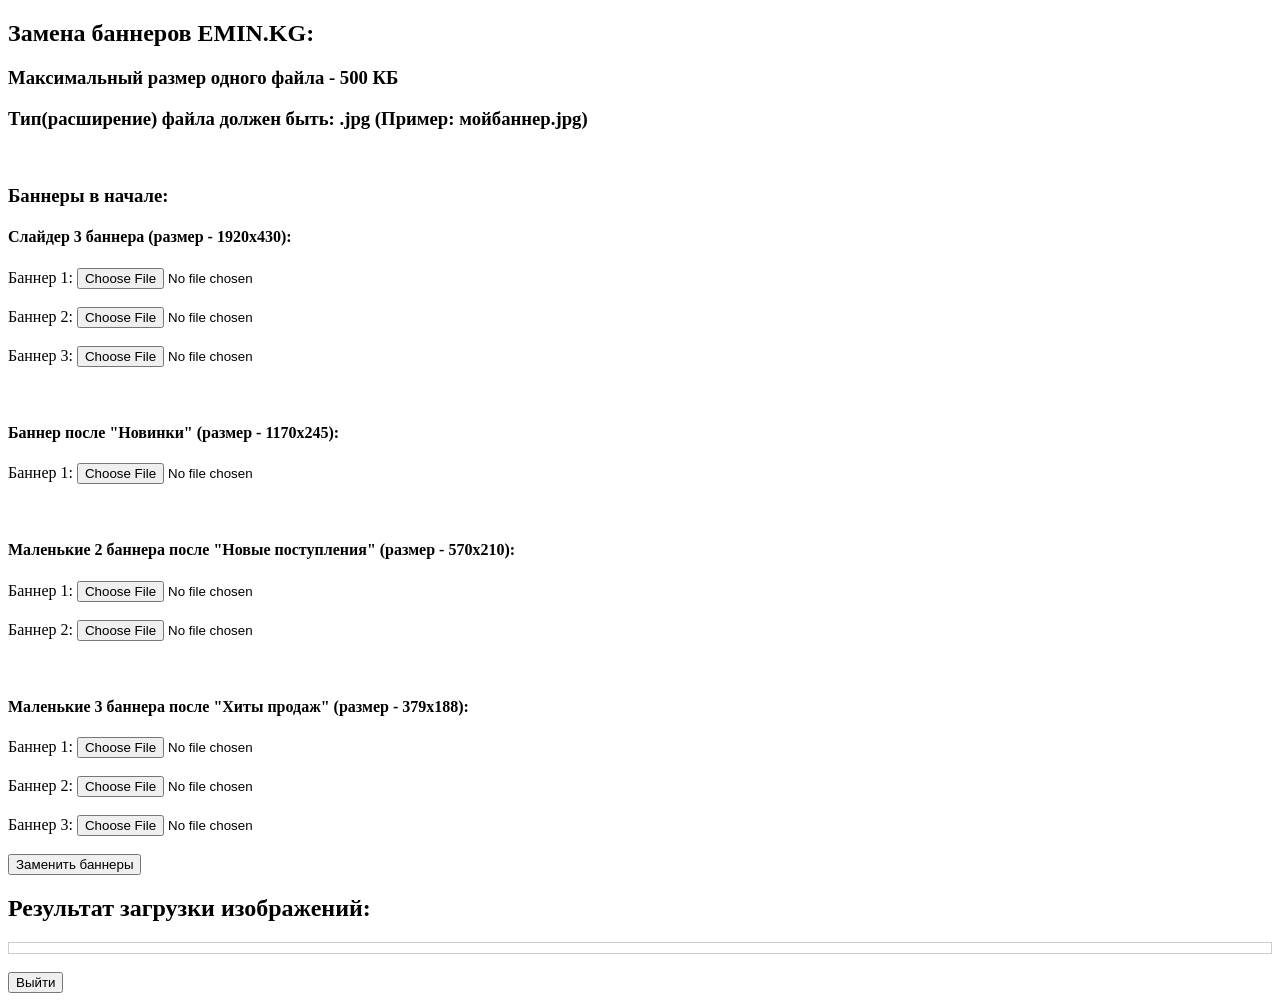
==== src/main/resources/templates/adminPage.html @ 5cea58d0 "First commit" ====
<!DOCTYPE html>
<html lang="en">
<head>
    <meta charset="UTF-8">
    <title>ADMIN EMIN</title>
    <script src="https://ajax.googleapis.com/ajax/libs/jquery/3.3.1/jquery.min.js"></script>
    <script src="/plugins/jquery-1.12.4.min.js"></script>
</head>
<body>
<form method="POST" enctype="multipart/form-data" id="fileUploadForm">
    <h2>Замена баннеров EMIN.KG:</h2>
    <h3>Максимальный размер одного файла - 500 КБ</h3>
    <h3>Тип(расширение) файла должен быть: .jpg (Пример: мойбаннер.jpg)</h3><br/>
    <h3>Баннеры в начале:</h3>
    <h4>Слайдер 3 баннера (размер - 1920х430):</h4>
    Баннер 1: <input type="file" accept="image/jpeg" name="files"/><br/><br/>
    Баннер 2: <input type="file" accept="image/jpeg" name="files"/><br/><br/>
    Баннер 3: <input type="file" accept="image/jpeg" name="files"/><br/><br/>
    <br>
    <h4>Баннер после "Новинки" (размер - 1170х245):</h4>
    Баннер 1: <input type="file" accept="image/jpeg" name="files"/><br/><br/>
    <br>
    <h4>Маленькие 2 баннера после "Новые поступления" (размер - 570х210):</h4>
    Баннер 1: <input type="file" accept="image/jpeg" name="files"/><br/><br/>
    Баннер 2: <input type="file" accept="image/jpeg" name="files"/><br/><br/>
    <br>
    <h4>Маленькие 3 баннера после "Хиты продаж" (размер - 379х188):</h4>
    Баннер 1: <input type="file" accept="image/jpeg" name="files"/><br/><br/>
    Баннер 2: <input type="file" accept="image/jpeg" name="files"/><br/><br/>
    Баннер 3: <input type="file" accept="image/jpeg" name="files"/><br/><br/>

    <input type="submit" value="Заменить баннеры" id="submitButton"/>
</form>

<h2>Результат загрузки изображений:</h2>
<div style="border:1px solid #ccc;padding: 5px;">
    <span id="result"></span>
</div><br/>
<button type="button" onclick="location.href='/'">Выйти</button>

<!-- Custom scripts-->
<script src="/js/admin.js"></script>
</body>
</html>
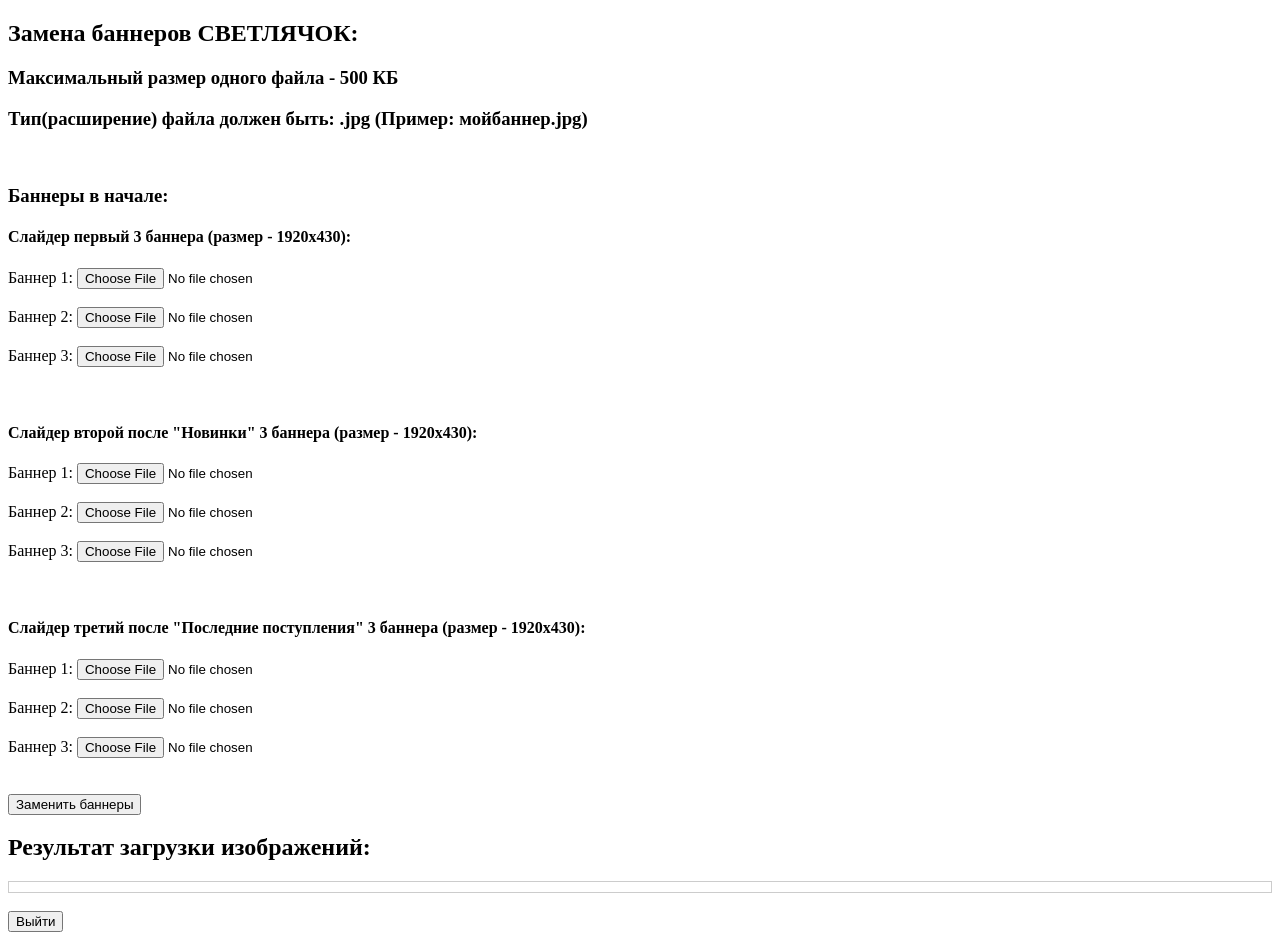
==== commit d41afae5: "Change adminPage.html Change links of banners in index.html" ====
--- a/src/main/resources/templates/adminPage.html
+++ b/src/main/resources/templates/adminPage.html
@@ -2,32 +2,31 @@
 <html lang="en">
 <head>
     <meta charset="UTF-8">
-    <title>ADMIN EMIN</title>
+    <title>ADMIN СВЕТЛЯЧОК</title>
     <script src="https://ajax.googleapis.com/ajax/libs/jquery/3.3.1/jquery.min.js"></script>
     <script src="/plugins/jquery-1.12.4.min.js"></script>
 </head>
 <body>
 <form method="POST" enctype="multipart/form-data" id="fileUploadForm">
-    <h2>Замена баннеров EMIN.KG:</h2>
+    <h2>Замена баннеров СВЕТЛЯЧОК:</h2>
     <h3>Максимальный размер одного файла - 500 КБ</h3>
     <h3>Тип(расширение) файла должен быть: .jpg (Пример: мойбаннер.jpg)</h3><br/>
     <h3>Баннеры в начале:</h3>
-    <h4>Слайдер 3 баннера (размер - 1920х430):</h4>
+    <h4>Слайдер первый 3 баннера (размер - 1920х430):</h4>
     Баннер 1: <input type="file" accept="image/jpeg" name="files"/><br/><br/>
     Баннер 2: <input type="file" accept="image/jpeg" name="files"/><br/><br/>
     Баннер 3: <input type="file" accept="image/jpeg" name="files"/><br/><br/>
     <br>
-    <h4>Баннер после "Новинки" (размер - 1170х245):</h4>
-    Баннер 1: <input type="file" accept="image/jpeg" name="files"/><br/><br/>
-    <br>
-    <h4>Маленькие 2 баннера после "Новые поступления" (размер - 570х210):</h4>
-    Баннер 1: <input type="file" accept="image/jpeg" name="files"/><br/><br/>
-    Баннер 2: <input type="file" accept="image/jpeg" name="files"/><br/><br/>
-    <br>
-    <h4>Маленькие 3 баннера после "Хиты продаж" (размер - 379х188):</h4>
+    <h4>Слайдер второй после "Новинки" 3 баннера (размер - 1920х430):</h4>
     Баннер 1: <input type="file" accept="image/jpeg" name="files"/><br/><br/>
     Баннер 2: <input type="file" accept="image/jpeg" name="files"/><br/><br/>
     Баннер 3: <input type="file" accept="image/jpeg" name="files"/><br/><br/>
+    <br>
+    <h4>Слайдер третий после "Последние поступления" 3 баннера (размер - 1920х430):</h4>
+    Баннер 1: <input type="file" accept="image/jpeg" name="files"/><br/><br/>
+    Баннер 2: <input type="file" accept="image/jpeg" name="files"/><br/><br/>
+    Баннер 3: <input type="file" accept="image/jpeg" name="files"/><br/><br/>
+    <br>
 
     <input type="submit" value="Заменить баннеры" id="submitButton"/>
 </form>
